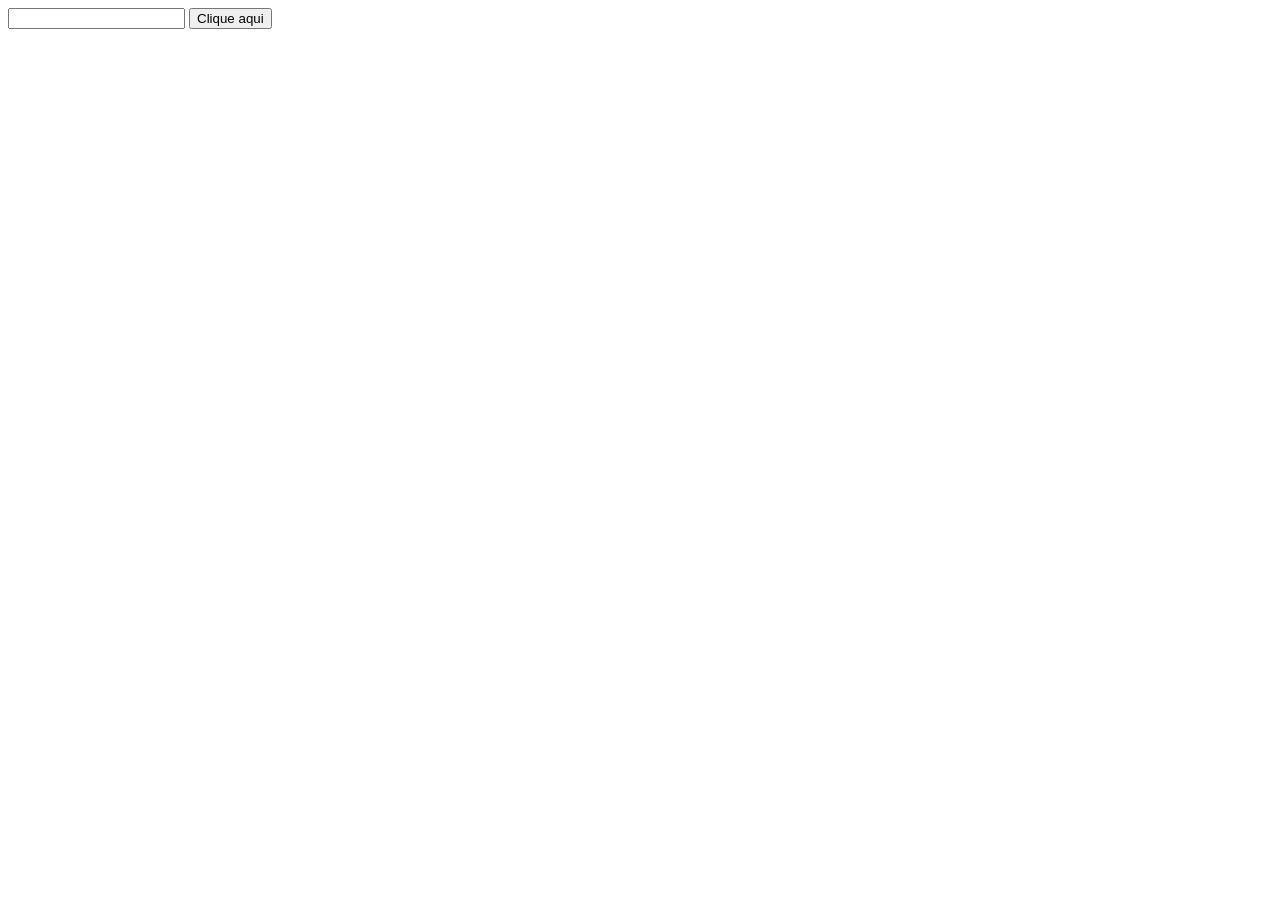
==== Aulas/04_08_22/index.html @ 15714ccb "novo documento" ====
<!DOCTYPE html>
<html lang="pt-br">
<head>
    <meta charset="UTF-8">
    <meta http-equiv="X-UA-Compatible" content="IE=edge">
    <meta name="viewport" content="width=device-width, initial-scale=1.0">
    <title>Exercício</title>
    <script src="index.js"></script>
</head>
<body>
    <input type="text" id="input">
    <button id="btn"> Clique aqui</button>
    <div id="div"></div>    
</body>
</html>
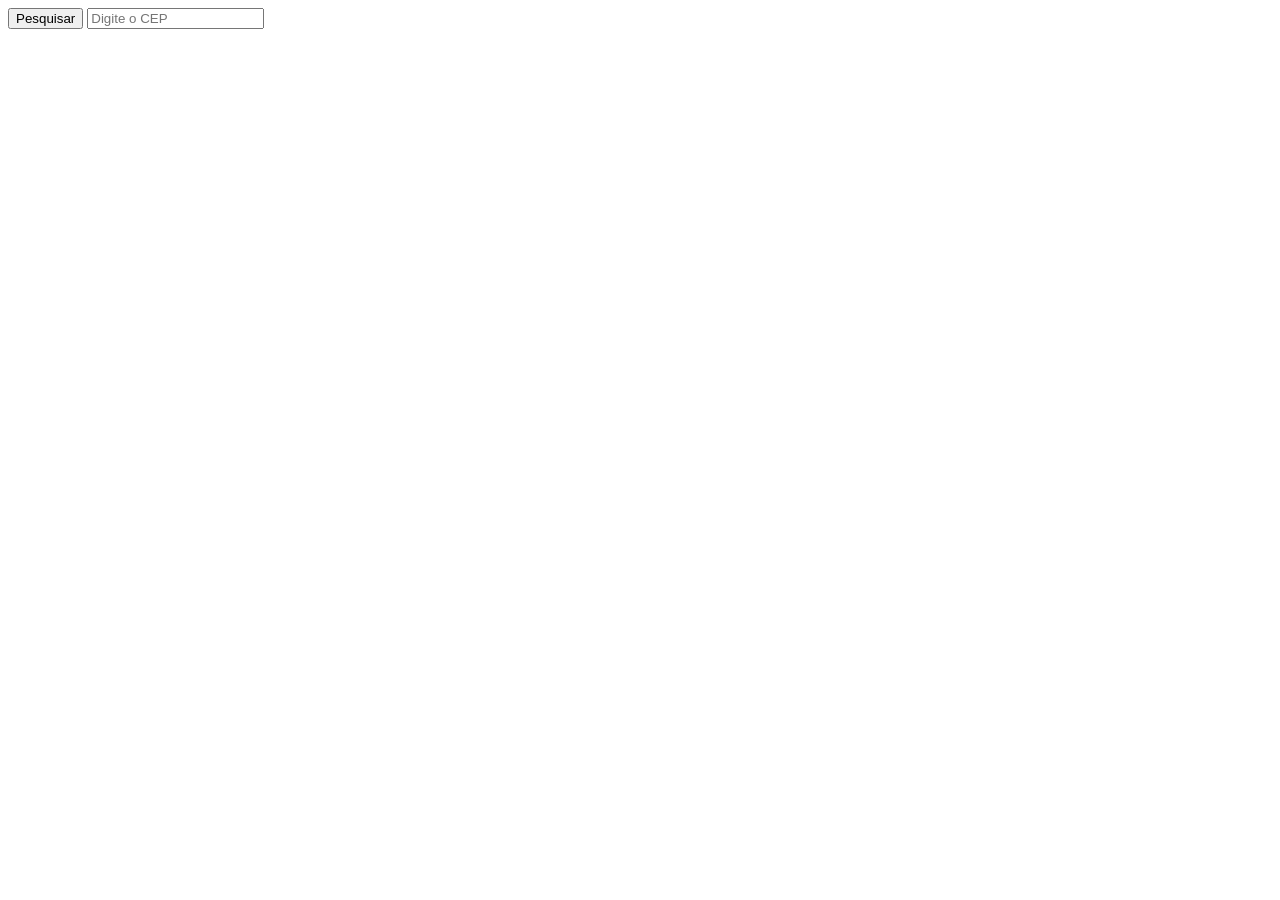
==== commit ac557d26: "chore: animais" ====
--- a/Aulas/04_08_22/index.html
+++ b/Aulas/04_08_22/index.html
@@ -5,11 +5,10 @@
     <meta http-equiv="X-UA-Compatible" content="IE=edge">
     <meta name="viewport" content="width=device-width, initial-scale=1.0">
     <title>Exercício</title>
-    <script src="index.js"></script>
+    <script src="index.js" defer></script>
 </head>
-<body>
-    <input type="text" id="input">
-    <button id="btn"> Clique aqui</button>
-    <div id="div"></div>    
+<body id="body">
+    <button id="btn">Pesquisar</button>
+    <input type="text" id="cep-entrada" placeholder="Digite o CEP"> 
 </body>
 </html>
